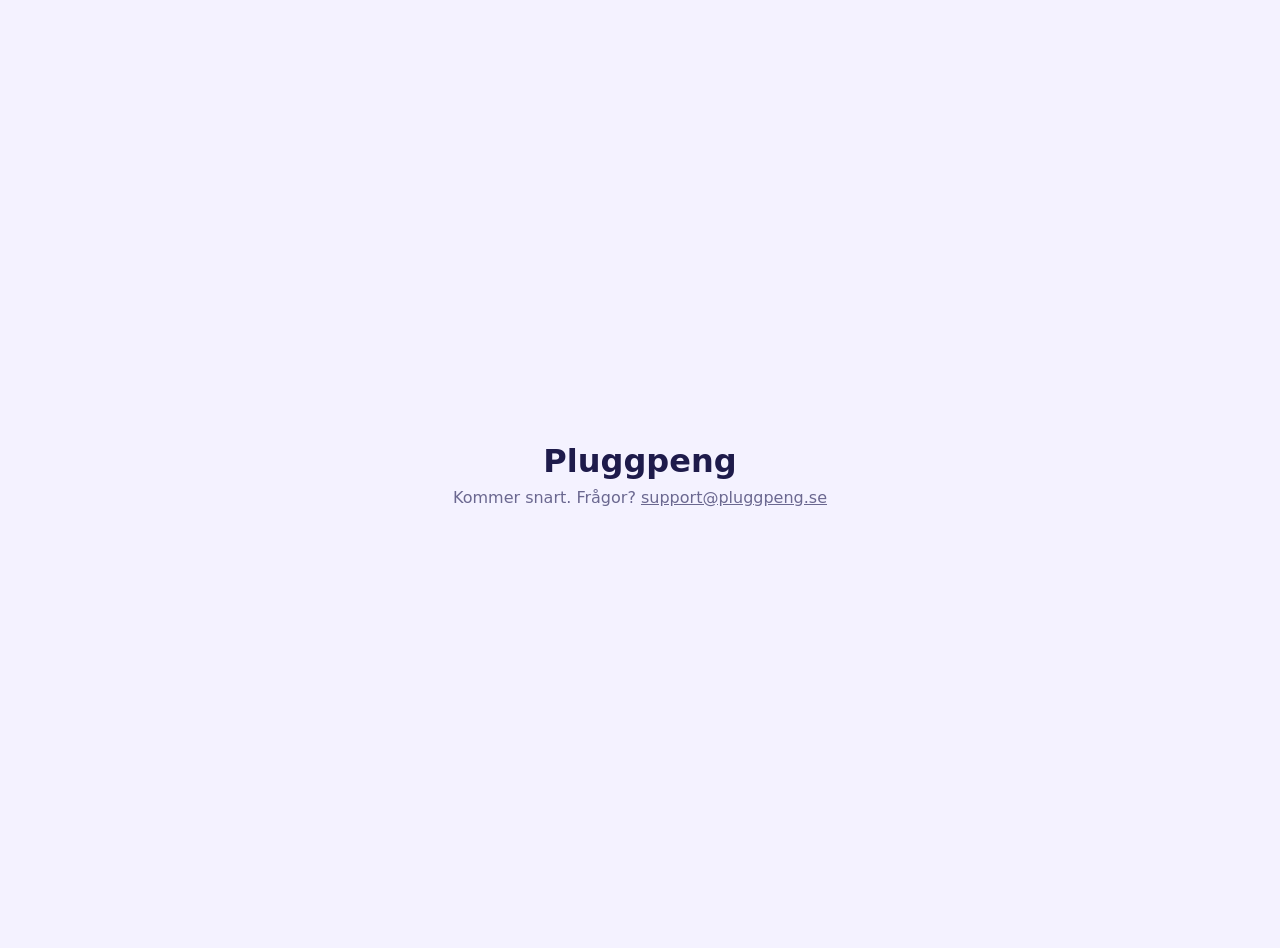
==== index.html @ 2b519c06 "Förhandsvisning för företag på pluggpeng.se Co-Authored-By: Claude Opus 5.5 <noreply@anthropic.com>" ====
<!doctype html>
<html lang="sv">
<meta charset="utf-8">
<meta name="viewport" content="width=device-width, initial-scale=1">
<meta name="robots" content="noindex">
<title>Pluggpeng</title>
<style>
:root{--bg:#F4F2FF;--fg:#1E1B4B;--mut:#6B6890}
@media (prefers-color-scheme:dark){:root{--bg:#14122B;--fg:#F4F2FF;--mut:#A9A6C8}}
body{margin:0;min-height:100dvh;display:grid;place-items:center;padding:24px;font-family:system-ui,sans-serif;background:var(--bg);color:var(--fg);text-align:center}
h1{font-size:32px;margin:0 0 8px}p{margin:0;color:var(--mut)}a{color:inherit}
</style>
<div><h1>Pluggpeng</h1><p>Kommer snart. Frågor? <a href="mailto:support@pluggpeng.se">support@pluggpeng.se</a></p></div>
</html>
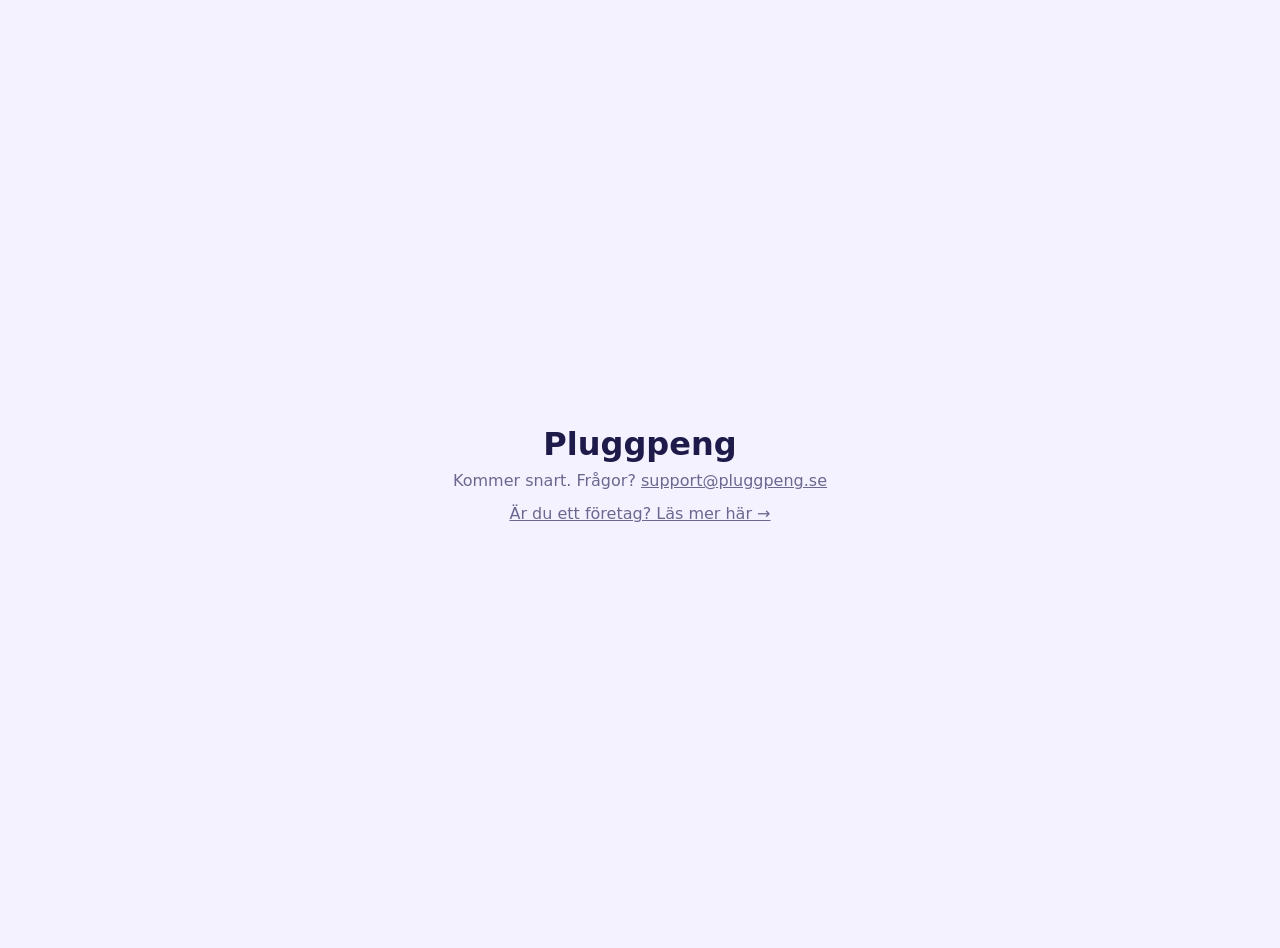
==== commit d89995bb: "Sidan För företag med kontaktformulär Co-Authored-By: Claude Opus 5.5 <noreply@anthropic.com>" ====
--- a/index.html
+++ b/index.html
@@ -1,8 +1,9 @@
 <!doctype html>
+<!-- Tillfällig startsida på pluggpeng.se tills hela webbplatsen publiceras (laddas upp som index.html) -->
 <html lang="sv">
 <meta charset="utf-8">
 <meta name="viewport" content="width=device-width, initial-scale=1">
-<meta name="robots" content="noindex">
+
 <title>Pluggpeng</title>
 <style>
 :root{--bg:#F4F2FF;--fg:#1E1B4B;--mut:#6B6890}
@@ -10,5 +11,6 @@
 body{margin:0;min-height:100dvh;display:grid;place-items:center;padding:24px;font-family:system-ui,sans-serif;background:var(--bg);color:var(--fg);text-align:center}
 h1{font-size:32px;margin:0 0 8px}p{margin:0;color:var(--mut)}a{color:inherit}
 </style>
-<div><h1>Pluggpeng</h1><p>Kommer snart. Frågor? <a href="mailto:support@pluggpeng.se">support@pluggpeng.se</a></p></div>
+<div><h1>Pluggpeng</h1><p>Kommer snart. Frågor? <a href="mailto:support@pluggpeng.se">support@pluggpeng.se</a></p>
+<p style="margin-top:14px"><a href="/for-foretag/">Är du ett företag? Läs mer här →</a></p></div>
 </html>
